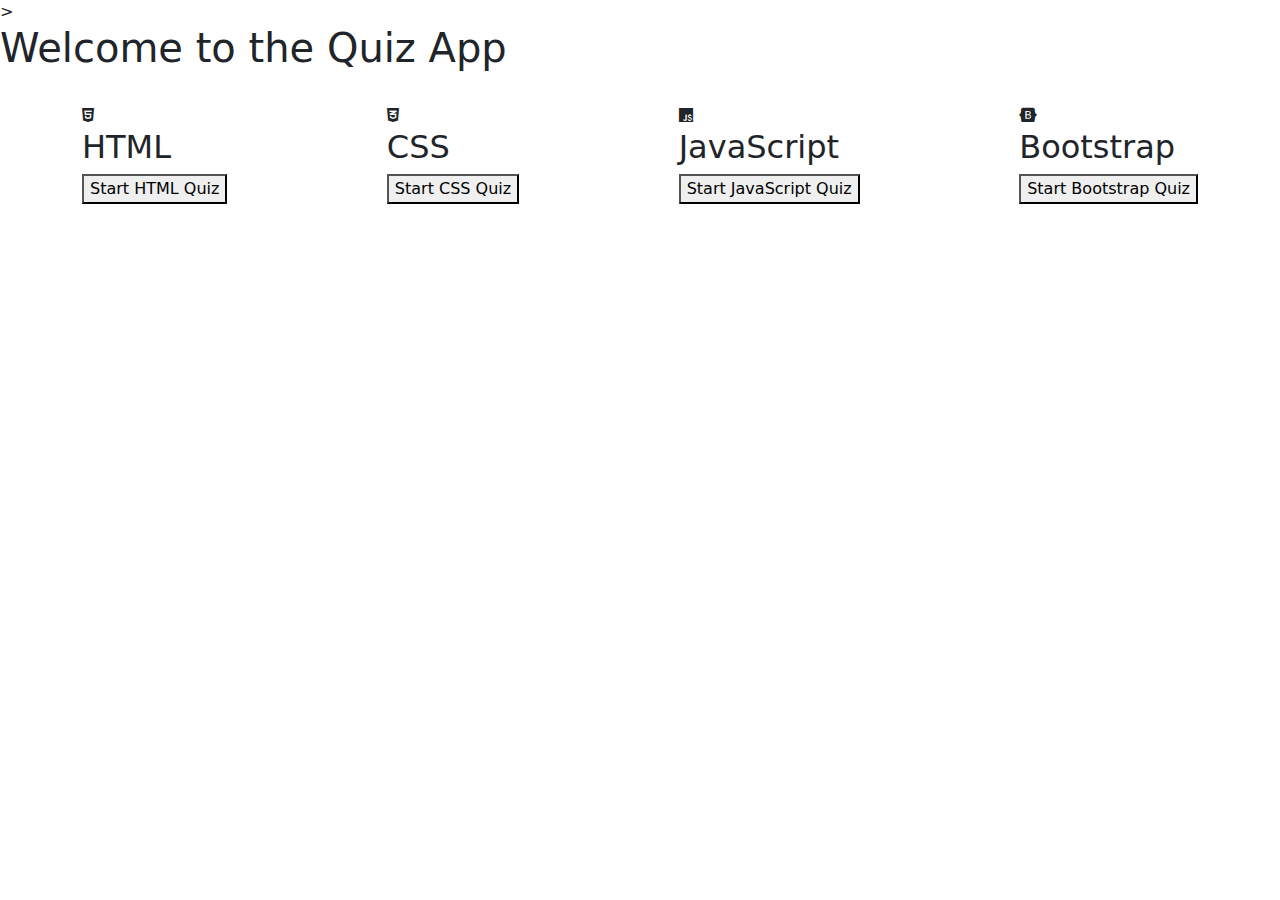
==== index.html @ 7286285e "Update index.html" ====
<!DOCTYPE html>
<html lang="en">
<head>
    <meta charset="UTF-8">
    <meta name="viewport" content="width=device-width, initial-scale=1.0">
    <title>Quiz App</title>
    <link rel="stylesheet" href="https://cdnjs.cloudflare.com/ajax/libs/font-awesome/5.15.4/css/all.min.css">

    <link rel="stylesheet" href="	https://cdn.jsdelivr.net/npm/bootstrap@5.3.3/dist/css/bootstrap.min.css">
    <link rel="stylesheet" href="https://cdnjs.cloudflare.com/ajax/libs/font-awesome/6.7.1/css/all.min.css"
    integrity="sha512-5Hs3dF2AEPkpNAR7UiOHba+lRSJNeM2ECkwxUIxC1Q/FLycGTbNapWXB4tP889k5T5Ju8fs4b1P5z/iB4nMfSQ=="
    crossorigin="anonymous" referrerpolicy="no-referrer" />
    <link rel="stylesheet" href="./Assets/index.css">
</head>
<body>
>
<header>
    <h1>Welcome to the Quiz App</h1>
</header>
<br>
<main class="container quiz-navigation d-flex justify-content-center justify-content-between">
    <div class="quiz-card">
        <div class="quiz-top">
            <i class="fab fa-html5"></i>
        </div>
        <div class="quiz-mid">
            <h2>HTML</h2>
        </div>
        <div class="quiz-bottom">
            <a href="./Assets/sub1.html"><button>Start HTML Quiz</button></a>
        </div>
    </div>

    <div class="quiz-card">
        <div class="quiz-top">
            <i class="fab fa-css3-alt"></i>
        </div>
        <div class="quiz-mid">
            <h2>CSS</h2>
        </div>
        <div class="quiz-bottom">
            <a href="./Assets/sub2.html"><button>Start CSS Quiz</button></a>
        </div>
    </div>

    <div class="quiz-card">
        <div class="quiz-top">
            <i class="fab fa-js"></i>
        </div>
        <div class="quiz-mid">
            <h2>JavaScript</h2>
        </div>
        <div class="quiz-bottom">
            <a href="./Assets/sub4.html"><button>Start JavaScript Quiz</button></a>
        </div>
    </div>

    <div class="quiz-card">
        <div class="quiz-top">
            <i class="fab fa-bootstrap"></i>
        </div>
        <div class="quiz-mid">
            <h2>Bootstrap</h2>
        </div>
        <div class="quiz-bottom">
            <a href="./Assets/sub3.html"><button>Start Bootstrap Quiz</button></a>
        </div>
    </div>
</main>
  
      
  
      
    <script src="./Assets/index.js"></script>
    <script src="https://cdn.jsdelivr.net/npm/bootstrap@5.3.3/dist/js/bootstrap.bundle.min.js"></script>
</body>
</html>
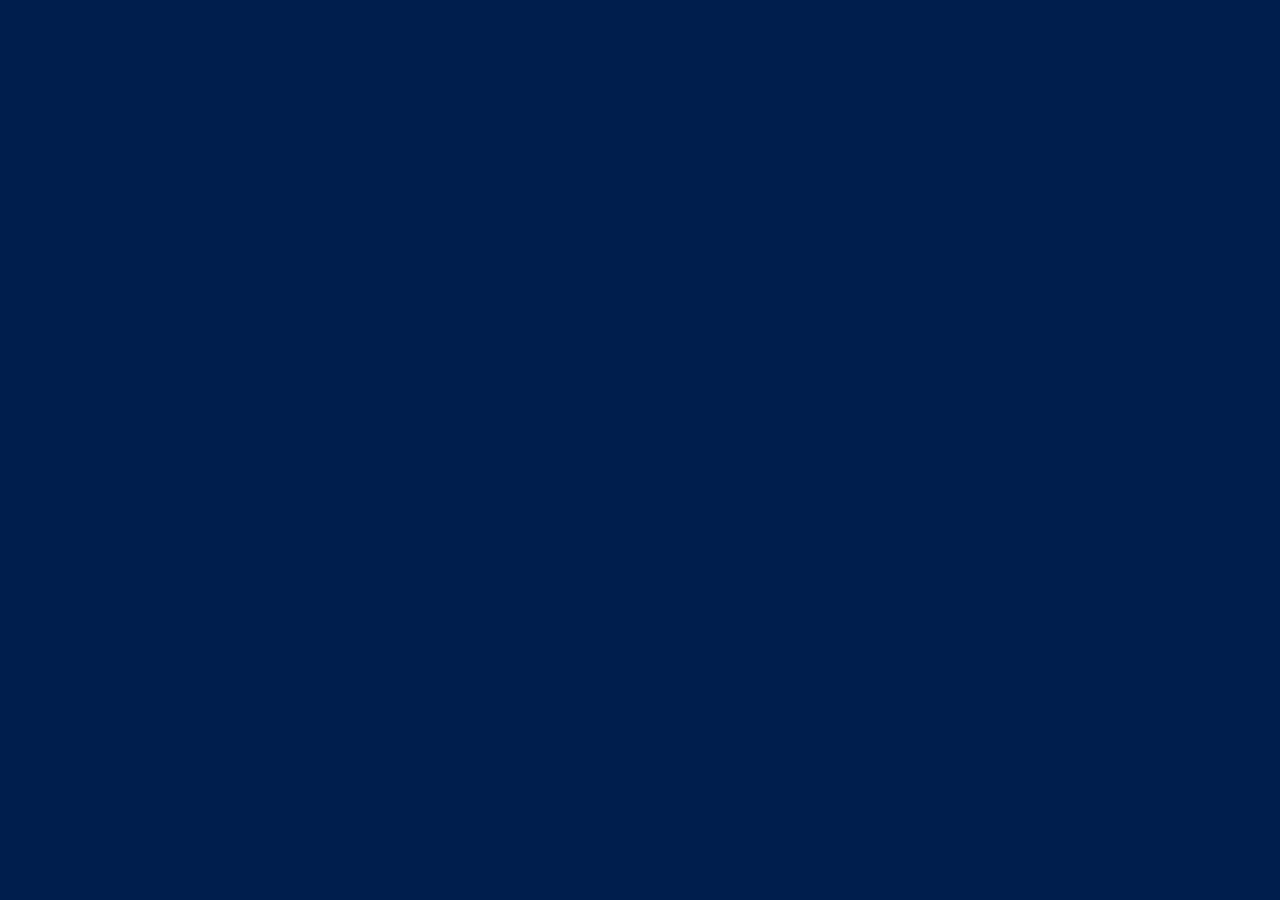
==== commit 1af42b6a: "Update index.html" ====
--- a/index.html
+++ b/index.html
@@ -6,72 +6,9 @@
     <title>Quiz App</title>
     <link rel="stylesheet" href="https://cdnjs.cloudflare.com/ajax/libs/font-awesome/5.15.4/css/all.min.css">
 
-    <link rel="stylesheet" href="	https://cdn.jsdelivr.net/npm/bootstrap@5.3.3/dist/css/bootstrap.min.css">
-    <link rel="stylesheet" href="https://cdnjs.cloudflare.com/ajax/libs/font-awesome/6.7.1/css/all.min.css"
-    integrity="sha512-5Hs3dF2AEPkpNAR7UiOHba+lRSJNeM2ECkwxUIxC1Q/FLycGTbNapWXB4tP889k5T5Ju8fs4b1P5z/iB4nMfSQ=="
-    crossorigin="anonymous" referrerpolicy="no-referrer" />
     <link rel="stylesheet" href="./Assets/index.css">
 </head>
 <body>
->
-<header>
-    <h1>Welcome to the Quiz App</h1>
-</header>
-<br>
-<main class="container quiz-navigation d-flex justify-content-center justify-content-between">
-    <div class="quiz-card">
-        <div class="quiz-top">
-            <i class="fab fa-html5"></i>
-        </div>
-        <div class="quiz-mid">
-            <h2>HTML</h2>
-        </div>
-        <div class="quiz-bottom">
-            <a href="./Assets/sub1.html"><button>Start HTML Quiz</button></a>
-        </div>
-    </div>
-
-    <div class="quiz-card">
-        <div class="quiz-top">
-            <i class="fab fa-css3-alt"></i>
-        </div>
-        <div class="quiz-mid">
-            <h2>CSS</h2>
-        </div>
-        <div class="quiz-bottom">
-            <a href="./Assets/sub2.html"><button>Start CSS Quiz</button></a>
-        </div>
-    </div>
-
-    <div class="quiz-card">
-        <div class="quiz-top">
-            <i class="fab fa-js"></i>
-        </div>
-        <div class="quiz-mid">
-            <h2>JavaScript</h2>
-        </div>
-        <div class="quiz-bottom">
-            <a href="./Assets/sub4.html"><button>Start JavaScript Quiz</button></a>
-        </div>
-    </div>
-
-    <div class="quiz-card">
-        <div class="quiz-top">
-            <i class="fab fa-bootstrap"></i>
-        </div>
-        <div class="quiz-mid">
-            <h2>Bootstrap</h2>
-        </div>
-        <div class="quiz-bottom">
-            <a href="./Assets/sub3.html"><button>Start Bootstrap Quiz</button></a>
-        </div>
-    </div>
-</main>
-  
-      
-  
-      
     <script src="./Assets/index.js"></script>
-    <script src="https://cdn.jsdelivr.net/npm/bootstrap@5.3.3/dist/js/bootstrap.bundle.min.js"></script>
 </body>
 </html>--- a/Assets/index.css
+++ b/Assets/index.css
@@ -0,0 +1,227 @@
+@import url('https://fonts.googleapis.com/css2?family=Oswald:wght@200..700&family=Poppins:wght@400;500;700&family=Roboto:ital,wght@0,100;0,300;0,400;0,500;0,700;0,900;1,100;1,300;1,400;1,500;1,700;1,900&family=Sora:wght@100..800&display=swap');
+
+* {
+    margin: 0;
+    padding: 0;
+    box-sizing: border-box;
+    font-family: "Poppins", serif;
+}
+
+/*! For Quiz-app */
+
+body {
+    background-color: #001e4d;
+    text-align: center;
+    align-content: center;
+    height: 100vh;
+}
+
+.quiz-container {
+    display: grid;
+    grid-template-columns: repeat(auto-fit, minmax(250px, 1fr));
+    gap: 10px;
+    padding: 10px;
+}
+
+.quiz-card {
+    background-color: white;
+    padding: 30px;
+    border-radius: 10px;
+    display: flex;
+    flex-direction: column;
+    gap: 20px;
+}
+
+.quiz-top i {
+    font-size: 50px;
+}
+
+.quiz-mid h2 {
+    font-size: 30px;
+    font-weight: 700;
+}
+
+.quiz-bottom button {
+    font-size: 18px;
+    font-weight: 500;
+    border: none;
+    outline: none;
+    padding: 5px 20px;
+    border-radius: 5px;
+    background-color: #001e4d;
+    color: white;
+    cursor: pointer;
+}
+
+/* For Quiz modal */
+
+.quiz-modal {
+    position: absolute;
+    top: -50%;
+    left: 50%;
+    transform: translate(-50%, -50%);
+    padding: 20px 30px;
+    display: flex;
+    flex-direction: column;
+    gap: 30px;
+    background-color: white;
+    width: 100%;
+    max-width: 500px;
+    border-radius: 10px;
+    z-index: 3;
+    text-align: left;
+    transition: all 1.2s;
+}
+
+.quiz-modal-heading h2 {
+    font-size: 30px;
+    font-weight: 700;
+    letter-spacing: 1px;
+    border-bottom: 1px solid black;
+    text-align: center;
+}
+
+.quiz-question h5 {
+    font-size: 18px;
+}
+
+.quiz-options {
+    display: flex;
+    flex-direction: column;
+    align-items: flex-start;
+    gap: 20px;
+}
+
+.quiz-options button {
+    width: 100%;
+    text-align: start;
+    border: 1px solid gray;
+    padding: 10px;
+    cursor: pointer;
+    font-size: 16px;
+    font-weight: 500;
+    transition: all 0.4s;
+    border-radius: 5px;
+}
+
+.quiz-options button.correct {
+    background-color: green;
+    color: white;
+}
+
+.quiz-options button.incorrect {
+    background-color: red;
+    color: white;
+}
+
+
+.quiz-button {
+    text-align: center;
+}
+
+.quiz-button button {
+    background-color: #001e4d;
+    border: none;
+    outline: none;
+    padding: 5px 40px;
+    cursor: pointer;
+    font-size: 17px;
+    font-weight: 500;
+    transition: all 0.4s;
+    color: white;
+    border-radius: 5px;
+}
+
+.quiz-modal span {
+    font-size: 17px;
+    font-weight: 500;
+    color: white;
+    background-color: red;
+    padding: 4px 8px;
+    border-top-right-radius: 4px;
+    border-bottom-left-radius: 4px;
+    position: absolute;
+    top: 0;
+    right: 0;
+    cursor: pointer;
+}
+
+/* For Quiz modal */
+
+/* For Quiz Score modal */
+
+.quiz-score-container {
+    display: flex;
+    flex-direction: column;
+    gap: 20px;
+    padding: 30px;
+    position: absolute;
+    top: -50%;
+    left: 50%;
+    transform: translate(-50%, -50%);
+    background-color: white;
+    width: 100%;
+    max-width: 400px;
+    border-radius: 10px;
+    z-index: 5;
+    transition: all 1.2s;
+}
+
+.quiz-score-heading h2 {
+    font-size: 24px;
+    letter-spacing: 1px;
+    font-weight: 700;
+}
+
+.quiz-score-content p {
+    margin-bottom: 10px;
+    font-size: 17px;
+    font-weight: 500;
+}
+
+.quiz-score-container .score-close {
+    font-size: 17px;
+    font-weight: 500;
+    color: white;
+    background-color: red;
+    padding: 4px 8px;
+    border-top-right-radius: 4px;
+    border-bottom-left-radius: 4px;
+    position: absolute;
+    top: 0;
+    right: 0;
+    cursor: pointer;
+}
+
+/* For Quiz Score modal */
+
+/* For Quiz Score modal overlay */
+
+.quiz-score-overlay {
+    height: 0vh;
+    width: 100%;
+    background-color: rgba(0, 0, 0, 0.4);
+    z-index: 4;
+    position: absolute;
+    top: 0;
+    left: 0;
+    transition: all 1s;
+}
+
+/* For Quiz Score modal overlay */
+
+/* For overlay */
+
+.overlay {
+    width: 0%;
+    height: 100%;
+    background-color: rgba(0, 0, 0, 0.5);
+    position: absolute;
+    z-index: 2;
+    top: 0;
+    transition: all 1s;
+}
+
+/* For overlay */
+
+/*! For Quiz-app */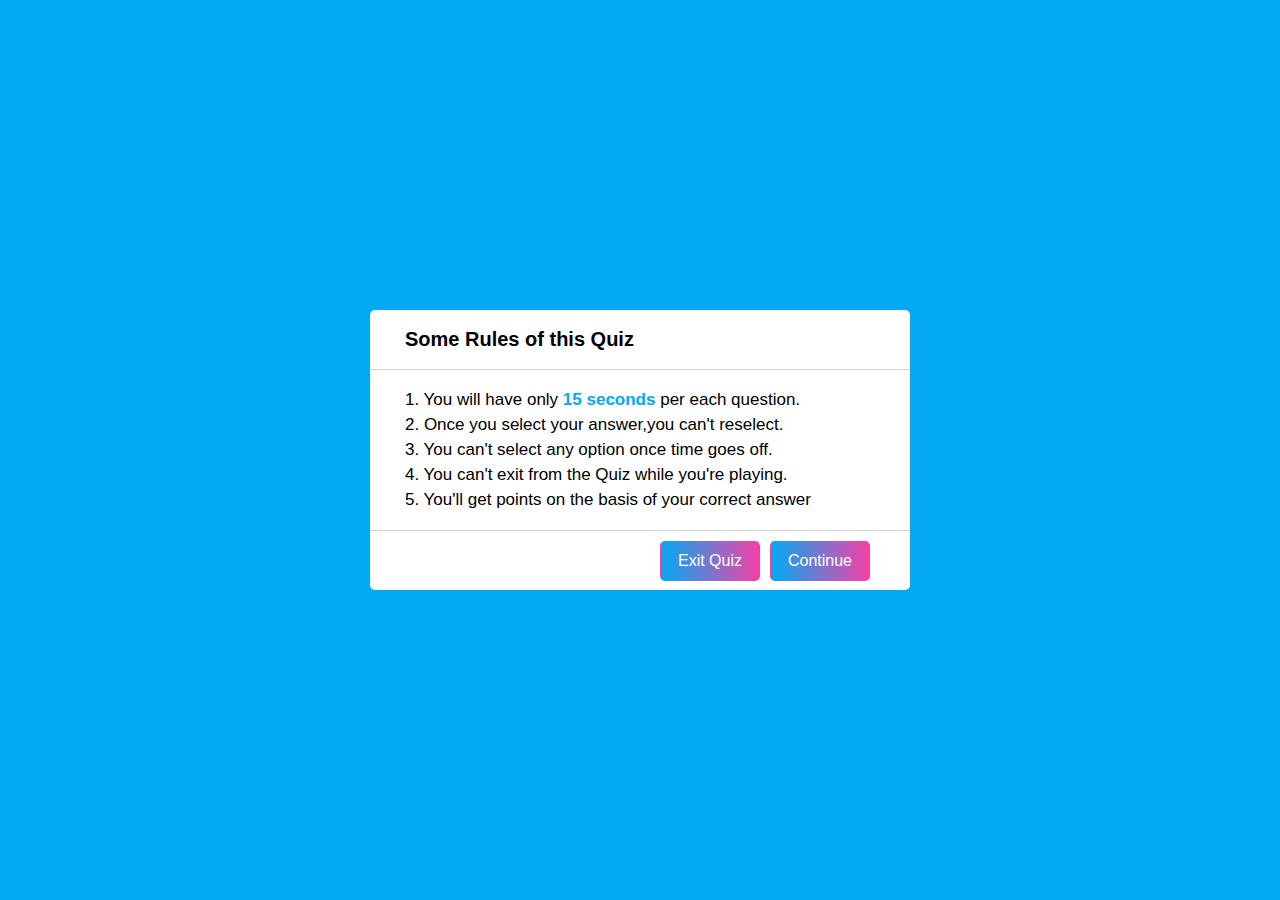
==== commit 58f452d2: "Update index.html" ====
--- a/index.html
+++ b/index.html
@@ -1,14 +1,36 @@
 <!DOCTYPE html>
 <html lang="en">
-<head>
-    <meta charset="UTF-8">
-    <meta name="viewport" content="width=device-width, initial-scale=1.0">
+  <head>
+    <meta charset="UTF-8" />
+    <meta name="viewport" content="width=device-width, initial-scale=1.0" />
     <title>Quiz App</title>
-    <link rel="stylesheet" href="https://cdnjs.cloudflare.com/ajax/libs/font-awesome/5.15.4/css/all.min.css">
+    <link
+      rel="stylesheet"
+      href="https://cdnjs.cloudflare.com/ajax/libs/font-awesome/5.15.4/css/all.min.css"
+    />
+    <link rel="stylesheet" href="./Assets/index.css" />
+  </head>
+  <body>
+    <!-- Start Quiz Button  -->
+    <div class="start_btn"><button class="button">Start Quiz</button></div>
 
-    <link rel="stylesheet" href="./Assets/index.css">
-</head>
-<body>
+    <!-- Info Box -->
+     <div class="info_box">
+        <div class="info_title">
+            <span>Some Rules of this Quiz</span>
+        </div>
+        <div class="info_list">
+            <div class="info">1. You will have only <span>15 seconds</span> per each question.</div>
+            <div class="info">2. Once you select your answer,you can't reselect.</div>
+            <div class="info">3. You can't select any option once time goes off.</div>
+            <div class="info">4. You can't exit from the Quiz while you're playing.</div>
+            <div class="info">5. You'll get points on the basis of your correct answer</div>
+        </div>
+        <div class="buttons">
+            <button class="quit">Exit Quiz</button>
+            <button class="restart">Continue</button>
+        </div>
+     </div>
     <script src="./Assets/index.js"></script>
-</body>
-</html>+  </body>
+</html>
--- a/Assets/index.css
+++ b/Assets/index.css
@@ -1,227 +1,120 @@
-@import url('https://fonts.googleapis.com/css2?family=Oswald:wght@200..700&family=Poppins:wght@400;500;700&family=Roboto:ital,wght@0,100;0,300;0,400;0,500;0,700;0,900;1,100;1,300;1,400;1,500;1,700;1,900&family=Sora:wght@100..800&display=swap');
+@import url('https://fonts.googleapis.com/css2?family=Roboto:ital,wght@0,100;0,300;0,400;0,500;0,700;0,900;1,100;1,300;1,400;1,500;1,700;1,900&display=swap');
 
 * {
     margin: 0;
     padding: 0;
     box-sizing: border-box;
-    font-family: "Poppins", serif;
+    font-family: 'Poppins', sans-serif;
 }
 
-/*! For Quiz-app */
 
 body {
-    background-color: #001e4d;
-    text-align: center;
-    align-content: center;
-    height: 100vh;
+    background: #03a9f4;
 }
 
-.quiz-container {
-    display: grid;
-    grid-template-columns: repeat(auto-fit, minmax(250px, 1fr));
-    gap: 10px;
-    padding: 10px;
+.info_box {
+    position: absolute;
+    top: 50%;
+    left: 50%;
+    transform: translate(-50%, -50%);
 }
 
-.quiz-card {
-    background-color: white;
-    padding: 30px;
-    border-radius: 10px;
-    display: flex;
-    flex-direction: column;
-    gap: 20px;
+/* Start Quiz Button Styling */
+.start_btn {
+    top: 50%;
+    left: 50%;
+    position: absolute;
+    transform: translate(-50%, -50%);
+    padding: 3px;
+    background: linear-gradient(90deg, #03a9f4, #f441a5);
+    border-radius: 0.9em;
+    transition: all 0.4s ease;
 }
 
-.quiz-top i {
-    font-size: 50px;
+.button {
+
+    font-size: 1.4em;
+    padding: 0.6em 0.8em;
+    border-radius: 0.5em;
+    border: none;
+    background-color: #000;
+    color: #fff;
+    cursor: pointer;
+    box-shadow: 2px 2px 3px #000000b4;
+
 }
 
-.quiz-mid h2 {
-    font-size: 30px;
-    font-weight: 700;
+.start_btn ::before {
+    content: "";
+    position: absolute;
+    inset: 0;
+    margin: auto;
+    border-radius: 0.9em;
+    z-index: -10;
+    filter: blur(0);
+    transition: filter 0.4s ease;
 }
 
-.quiz-bottom button {
-    font-size: 18px;
+.start_btn :hover::before {
+    background: linear-gradient(90deg, #03a9f4, #f441a5);
+    filter: blur(1.2em);
+}
+
+.start_btn :active::before {
+    filter: blur(0.2em);
+}
+
+/* Info Box Start  */
+.info_box {
+    width: 540px;
+    background: #fff;
+    border-radius: 5px;
+}
+
+.info_box .info_title {
+    height: 60px;
+    width: 100%;
+    border-bottom: 1px solid lightgray;
+    display: flex;
+    align-items: center;
+    padding: 0 35px;
+    font-size: 20px;
+    font-weight: 600;
+}
+
+.info_box .info_list {
+    padding: 15px 35px;
+}
+
+.info_box .info_list .info {
+    margin: 5px 0;
+    font-size: 17px;
+}
+
+.info_box .info_list .info span {
+    font-weight: 600;
+    color: #03a9f4;
+}
+
+.info_box .buttons {
+    height: 60px;
+    display: flex;
+    align-items: center;
+    justify-content: flex-end;
+    padding: 0 35px;
+    border-top: 1px solid lightgray;
+}
+
+.info_box .buttons button {
+    margin: 0 5px;
+    height: 40px;
+    width: 100px;
+    border: 1px solid transparent;
+    background: linear-gradient(90deg, #03a9f4, #f441a5);
+    border-radius: 5px;
+    color: #fff;
+    font-size: 16px;
     font-weight: 500;
-    border: none;
-    outline: none;
-    padding: 5px 20px;
-    border-radius: 5px;
-    background-color: #001e4d;
-    color: white;
     cursor: pointer;
 }
 
-/* For Quiz modal */
-
-.quiz-modal {
-    position: absolute;
-    top: -50%;
-    left: 50%;
-    transform: translate(-50%, -50%);
-    padding: 20px 30px;
-    display: flex;
-    flex-direction: column;
-    gap: 30px;
-    background-color: white;
-    width: 100%;
-    max-width: 500px;
-    border-radius: 10px;
-    z-index: 3;
-    text-align: left;
-    transition: all 1.2s;
-}
-
-.quiz-modal-heading h2 {
-    font-size: 30px;
-    font-weight: 700;
-    letter-spacing: 1px;
-    border-bottom: 1px solid black;
-    text-align: center;
-}
-
-.quiz-question h5 {
-    font-size: 18px;
-}
-
-.quiz-options {
-    display: flex;
-    flex-direction: column;
-    align-items: flex-start;
-    gap: 20px;
-}
-
-.quiz-options button {
-    width: 100%;
-    text-align: start;
-    border: 1px solid gray;
-    padding: 10px;
-    cursor: pointer;
-    font-size: 16px;
-    font-weight: 500;
-    transition: all 0.4s;
-    border-radius: 5px;
-}
-
-.quiz-options button.correct {
-    background-color: green;
-    color: white;
-}
-
-.quiz-options button.incorrect {
-    background-color: red;
-    color: white;
-}
-
-
-.quiz-button {
-    text-align: center;
-}
-
-.quiz-button button {
-    background-color: #001e4d;
-    border: none;
-    outline: none;
-    padding: 5px 40px;
-    cursor: pointer;
-    font-size: 17px;
-    font-weight: 500;
-    transition: all 0.4s;
-    color: white;
-    border-radius: 5px;
-}
-
-.quiz-modal span {
-    font-size: 17px;
-    font-weight: 500;
-    color: white;
-    background-color: red;
-    padding: 4px 8px;
-    border-top-right-radius: 4px;
-    border-bottom-left-radius: 4px;
-    position: absolute;
-    top: 0;
-    right: 0;
-    cursor: pointer;
-}
-
-/* For Quiz modal */
-
-/* For Quiz Score modal */
-
-.quiz-score-container {
-    display: flex;
-    flex-direction: column;
-    gap: 20px;
-    padding: 30px;
-    position: absolute;
-    top: -50%;
-    left: 50%;
-    transform: translate(-50%, -50%);
-    background-color: white;
-    width: 100%;
-    max-width: 400px;
-    border-radius: 10px;
-    z-index: 5;
-    transition: all 1.2s;
-}
-
-.quiz-score-heading h2 {
-    font-size: 24px;
-    letter-spacing: 1px;
-    font-weight: 700;
-}
-
-.quiz-score-content p {
-    margin-bottom: 10px;
-    font-size: 17px;
-    font-weight: 500;
-}
-
-.quiz-score-container .score-close {
-    font-size: 17px;
-    font-weight: 500;
-    color: white;
-    background-color: red;
-    padding: 4px 8px;
-    border-top-right-radius: 4px;
-    border-bottom-left-radius: 4px;
-    position: absolute;
-    top: 0;
-    right: 0;
-    cursor: pointer;
-}
-
-/* For Quiz Score modal */
-
-/* For Quiz Score modal overlay */
-
-.quiz-score-overlay {
-    height: 0vh;
-    width: 100%;
-    background-color: rgba(0, 0, 0, 0.4);
-    z-index: 4;
-    position: absolute;
-    top: 0;
-    left: 0;
-    transition: all 1s;
-}
-
-/* For Quiz Score modal overlay */
-
-/* For overlay */
-
-.overlay {
-    width: 0%;
-    height: 100%;
-    background-color: rgba(0, 0, 0, 0.5);
-    position: absolute;
-    z-index: 2;
-    top: 0;
-    transition: all 1s;
-}
-
-/* For overlay */
-
-/*! For Quiz-app */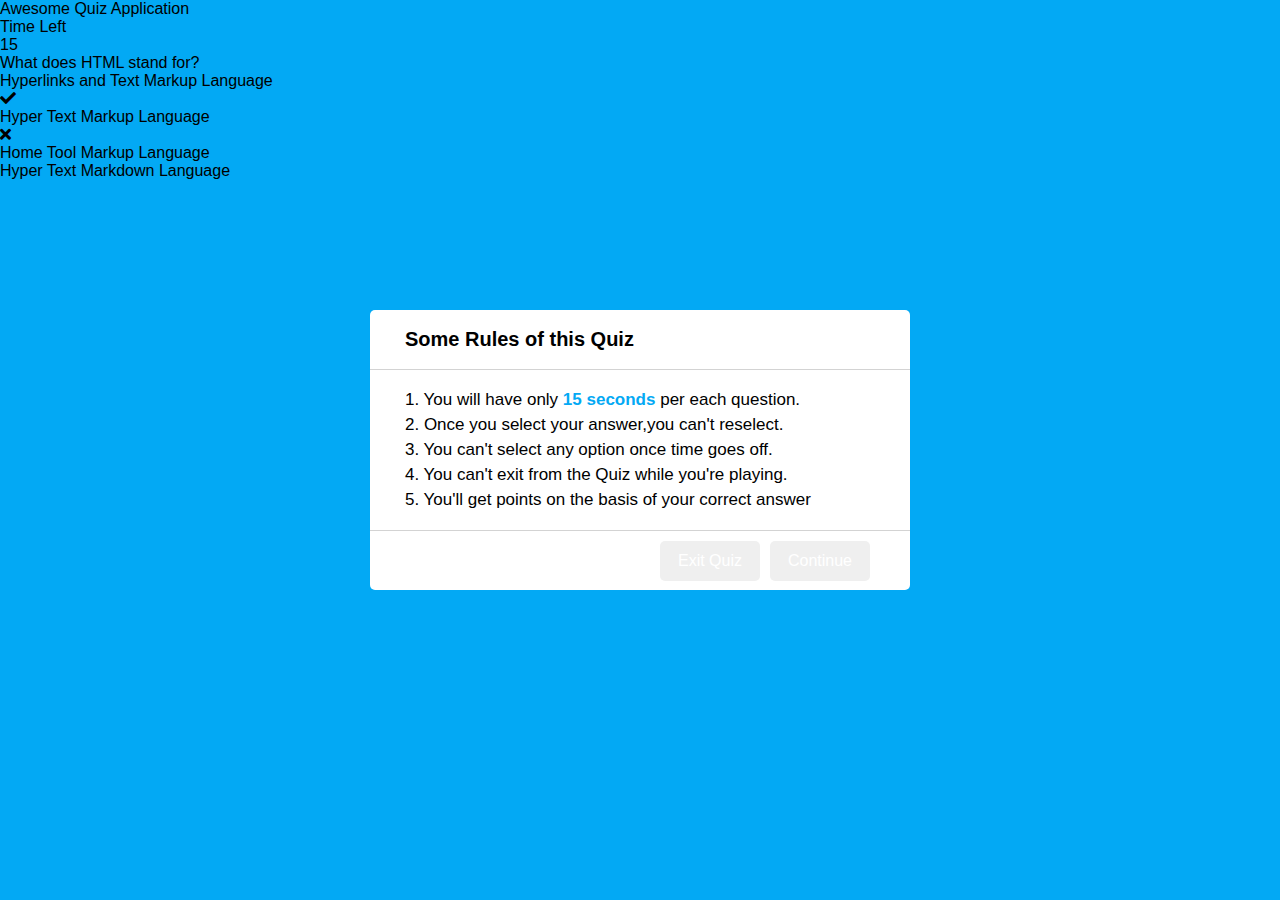
==== commit b1e7b037: "Update index.html" ====
--- a/index.html
+++ b/index.html
@@ -15,22 +15,66 @@
     <div class="start_btn"><button class="button">Start Quiz</button></div>
 
     <!-- Info Box -->
-     <div class="info_box">
-        <div class="info_title">
-            <span>Some Rules of this Quiz</span>
+    <div class="info_box">
+      <div class="info_title">
+        <span>Some Rules of this Quiz</span>
+      </div>
+      <div class="info_list">
+        <div class="info">
+          1. You will have only <span>15 seconds</span> per each question.
         </div>
-        <div class="info_list">
-            <div class="info">1. You will have only <span>15 seconds</span> per each question.</div>
-            <div class="info">2. Once you select your answer,you can't reselect.</div>
-            <div class="info">3. You can't select any option once time goes off.</div>
-            <div class="info">4. You can't exit from the Quiz while you're playing.</div>
-            <div class="info">5. You'll get points on the basis of your correct answer</div>
+        <div class="info">
+          2. Once you select your answer,you can't reselect.
         </div>
-        <div class="buttons">
-            <button class="quit">Exit Quiz</button>
-            <button class="restart">Continue</button>
+        <div class="info">
+          3. You can't select any option once time goes off.
         </div>
-     </div>
+        <div class="info">
+          4. You can't exit from the Quiz while you're playing.
+        </div>
+        <div class="info">
+          5. You'll get points on the basis of your correct answer
+        </div>
+      </div>
+      <div class="buttons">
+        <button class="quit">Exit Quiz</button>
+        <button class="restart">Continue</button>
+      </div>
+    </div>
+
+    <!-- Quiz Box  -->
+    <div class="quiz_box">
+      <header>
+        <div class="title">Awesome Quiz Application</div>
+        <div class="timer">
+          <div class="time_text">Time Left</div>
+          <div class="timer_sec">15</div>
+        </div>
+      </header>
+      <section>
+        <div class="que_text">
+          <span>What does HTML stand for?</span>
+        </div>
+        <div class="option_list">
+          <div class="option">
+            <span>Hyperlinks and Text Markup Language</span>
+            <div class="icon tick"><i class="fas fa-check"></i></div>
+          </div>
+          <div class="option">
+            <span>Hyper Text Markup Language</span>
+            <div class="icon cross"><i class="fas fa-times"></i></div>
+          </div>
+          <div class="option">
+            <span>Home Tool Markup Language</span>
+          </div>
+          <div class="option">
+            <span>Hyper Text Markdown Language</span>
+          </div>
+        </div>
+      </section>
+      <!-- Quiz Box Footer -->
+       
+    </div>
     <script src="./Assets/index.js"></script>
   </body>
 </html>
--- a/Assets/index.css
+++ b/Assets/index.css
@@ -110,7 +110,7 @@
     height: 40px;
     width: 100px;
     border: 1px solid transparent;
-    background: linear-gradient(90deg, #03a9f4, #f441a5);
+    /* background: linear-gradient(90deg, #03a9f4, #f441a5); */
     border-radius: 5px;
     color: #fff;
     font-size: 16px;
@@ -118,3 +118,6 @@
     cursor: pointer;
 }
 
+.buttons button .quit {
+
+}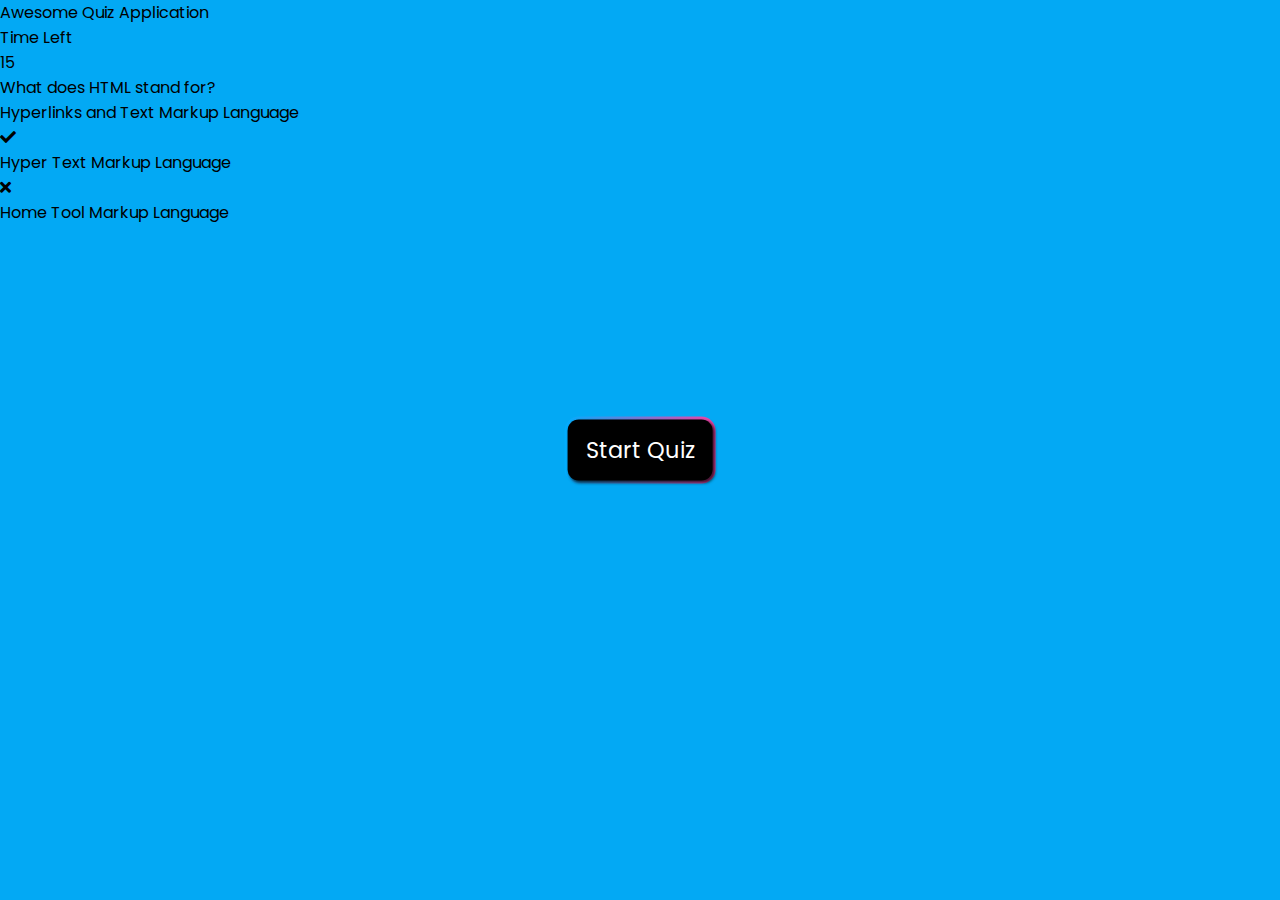
==== commit 4afa124e: "Update index.html" ====
--- a/index.html
+++ b/index.html
@@ -68,7 +68,7 @@
             <span>Home Tool Markup Language</span>
           </div>
           <div class="option">
-            <span>Hyper Text Markdown Language</span>
+            <!-- <span>Hyper Text Markdown Language</span> -->
           </div>
         </div>
       </section>
--- a/Assets/index.css
+++ b/Assets/index.css
@@ -1,4 +1,4 @@
-@import url('https://fonts.googleapis.com/css2?family=Roboto:ital,wght@0,100;0,300;0,400;0,500;0,700;0,900;1,100;1,300;1,400;1,500;1,700;1,900&display=swap');
+@import url('https://fonts.googleapis.com/css2?family=Poppins:wght@400;500;600&display=swap');
 
 * {
     margin: 0;
@@ -6,7 +6,6 @@
     box-sizing: border-box;
     font-family: 'Poppins', sans-serif;
 }
-
 
 body {
     background: #03a9f4;
@@ -26,7 +25,7 @@
     position: absolute;
     transform: translate(-50%, -50%);
     padding: 3px;
-    background: linear-gradient(90deg, #03a9f4, #f441a5);
+    background: linear-gradient(90deg, #00aeff, #f441a5);
     border-radius: 0.9em;
     transition: all 0.4s ease;
 }
@@ -56,7 +55,7 @@
 }
 
 .start_btn :hover::before {
-    background: linear-gradient(90deg, #03a9f4, #f441a5);
+    background: linear-gradient(90deg, #00aeff, #f441a5);
     filter: blur(1.2em);
 }
 
@@ -66,9 +65,11 @@
 
 /* Info Box Start  */
 .info_box {
+    display: none;
     width: 540px;
     background: #fff;
     border-radius: 5px;
+    box-shadow: 0 4px 10px rgba(0, 0, 0, 0.2);
 }
 
 .info_box .info_title {
@@ -110,14 +111,29 @@
     height: 40px;
     width: 100px;
     border: 1px solid transparent;
-    /* background: linear-gradient(90deg, #03a9f4, #f441a5); */
     border-radius: 5px;
-    color: #fff;
     font-size: 16px;
     font-weight: 500;
     cursor: pointer;
+    transition: all 0.3s ease;
 }
 
-.buttons button .quit {
+.info_box .buttons .restart {
+    background: linear-gradient(90deg, #03a9f4, #f441a5);
+    color: #fff;
+}
 
-}+.info_box .buttons .restart:hover {
+    background: linear-gradient(90deg, #03a9f4, #f441a5);
+    color: #000;
+}
+
+.info_box .buttons .quit {
+    background: linear-gradient(90deg, #03a9f4, #f441a5);
+    color: #fff;
+}
+
+/* .info_box .buttons .quit:hover {
+    background: linear-gradient(90deg, #03a9f4, #f441a5);
+    color: #000;
+} */
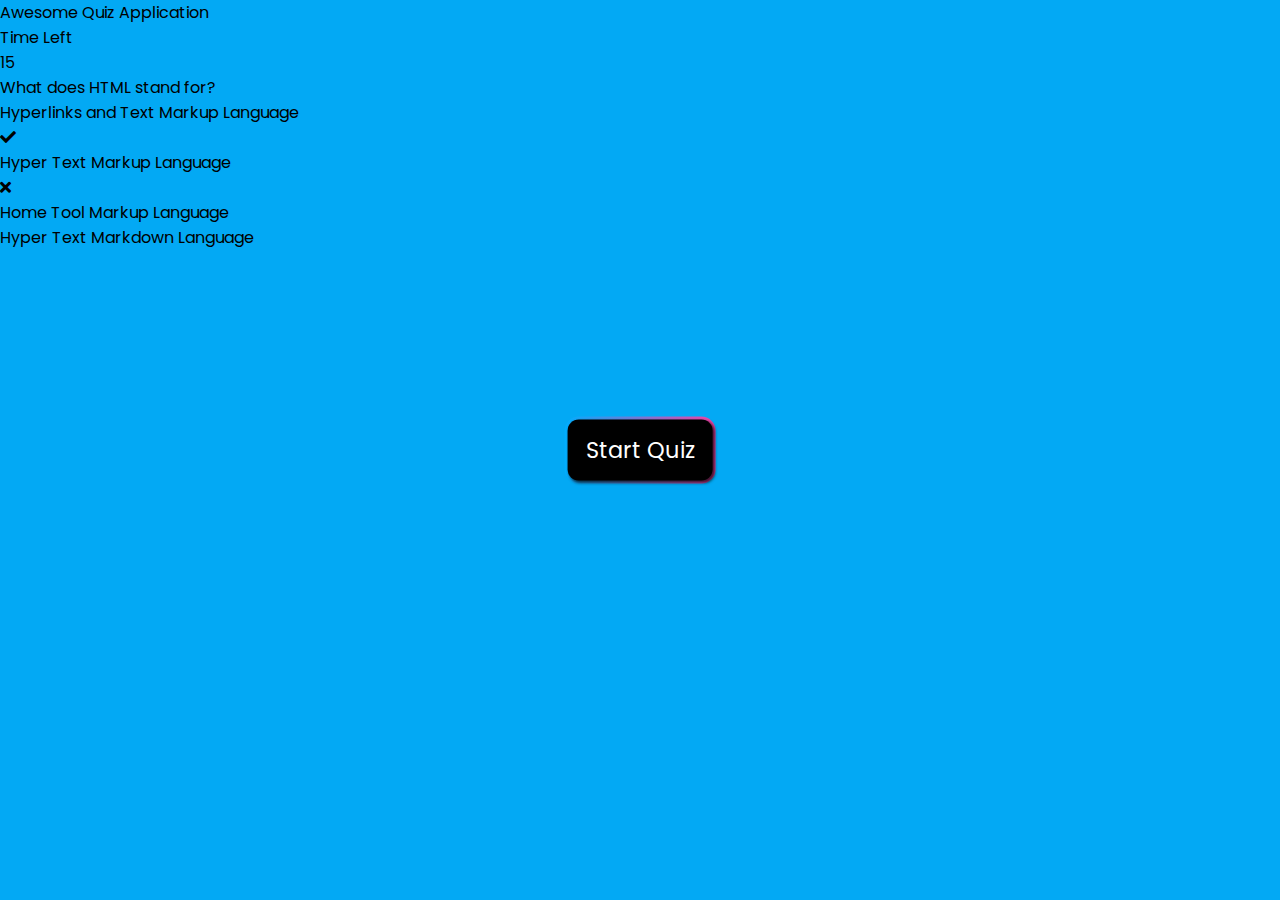
==== commit 6f2482ad: "Update index.html" ====
--- a/index.html
+++ b/index.html
@@ -68,7 +68,7 @@
             <span>Home Tool Markup Language</span>
           </div>
           <div class="option">
-            <!-- <span>Hyper Text Markdown Language</span> -->
+            <span>Hyper Text Markdown Language</span>
           </div>
         </div>
       </section>
--- a/Assets/index.css
+++ b/Assets/index.css
@@ -133,7 +133,7 @@
     color: #fff;
 }
 
-/* .info_box .buttons .quit:hover {
+.info_box .buttons .quit:hover {
     background: linear-gradient(90deg, #03a9f4, #f441a5);
     color: #000;
-} */
+}
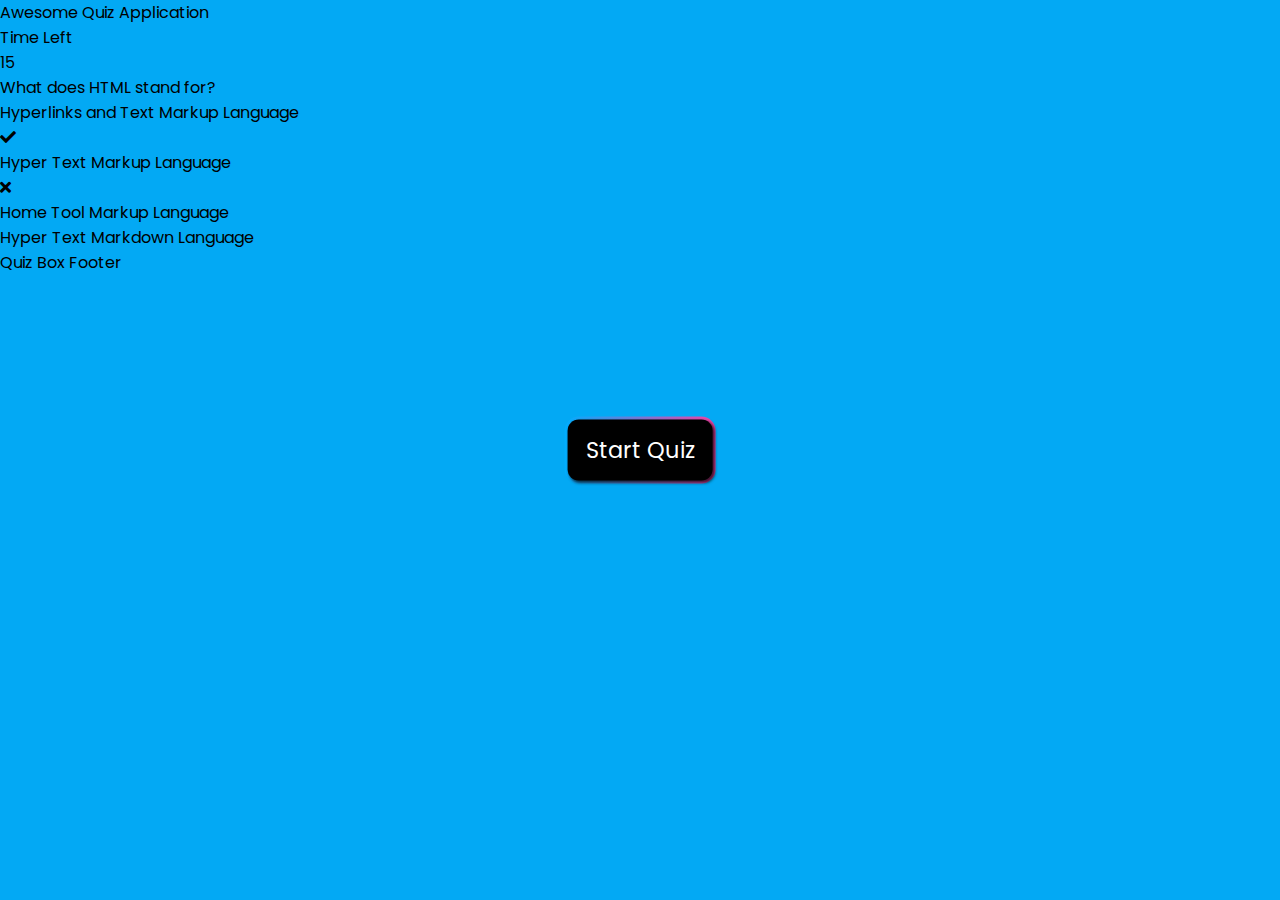
==== commit f13d9c59: "Update index.html" ====
--- a/index.html
+++ b/index.html
@@ -72,7 +72,7 @@
           </div>
         </div>
       </section>
-      <!-- Quiz Box Footer -->
+      Quiz Box Footer
        
     </div>
     <script src="./Assets/index.js"></script>
--- a/Assets/index.css
+++ b/Assets/index.css
@@ -133,7 +133,7 @@
     color: #fff;
 }
 
-.info_box .buttons .quit:hover {
+/* .info_box .buttons .quit:hover {
     background: linear-gradient(90deg, #03a9f4, #f441a5);
     color: #000;
-}
+} */
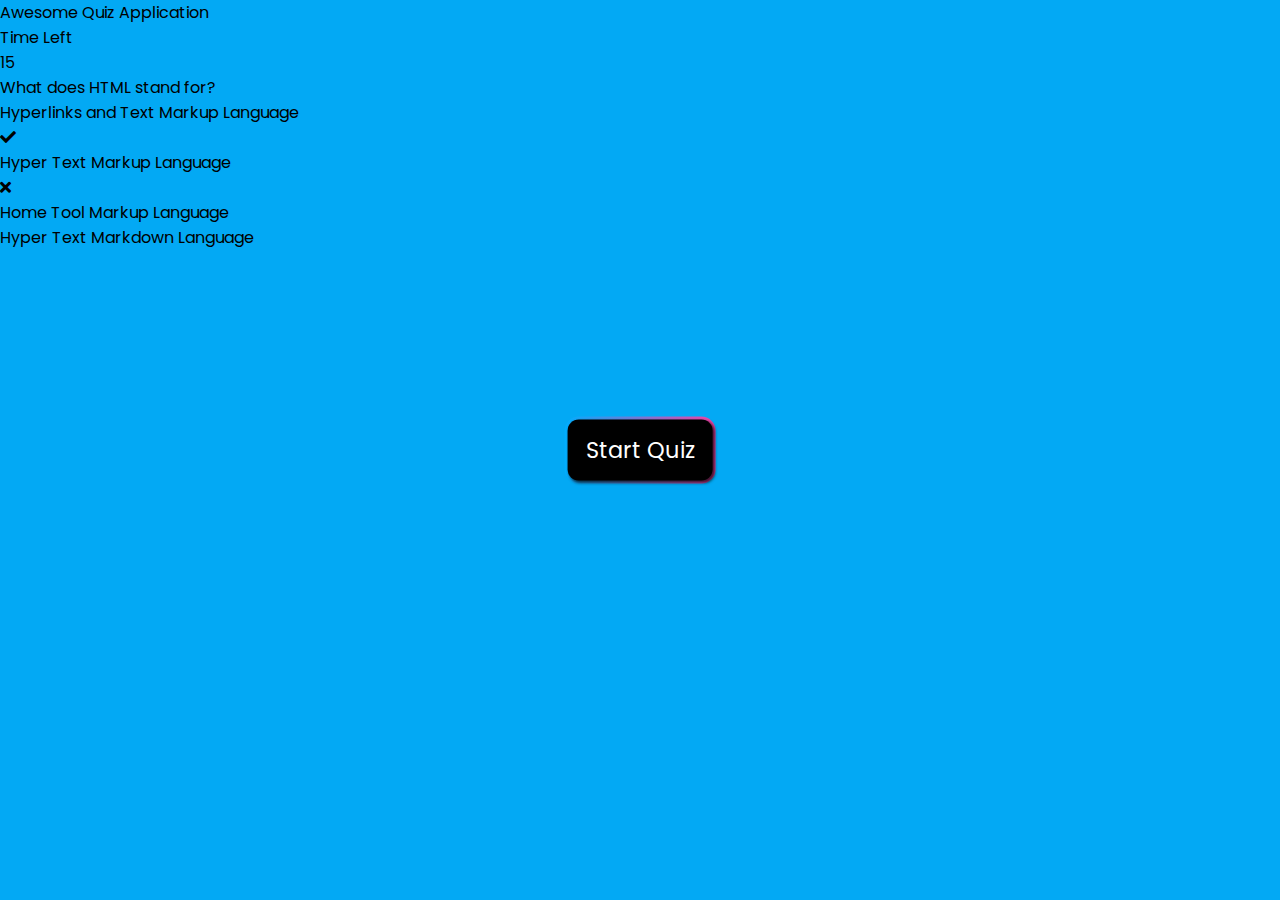
==== commit c22bcbd6: "Update index.html" ====
--- a/index.html
+++ b/index.html
@@ -72,7 +72,7 @@
           </div>
         </div>
       </section>
-      Quiz Box Footer
+      <!-- Quiz Box Footer -->
        
     </div>
     <script src="./Assets/index.js"></script>
--- a/Assets/index.css
+++ b/Assets/index.css
@@ -133,7 +133,7 @@
     color: #fff;
 }
 
-/* .info_box .buttons .quit:hover {
+.info_box .buttons .quit:hover {
     background: linear-gradient(90deg, #03a9f4, #f441a5);
     color: #000;
-} */
+}
